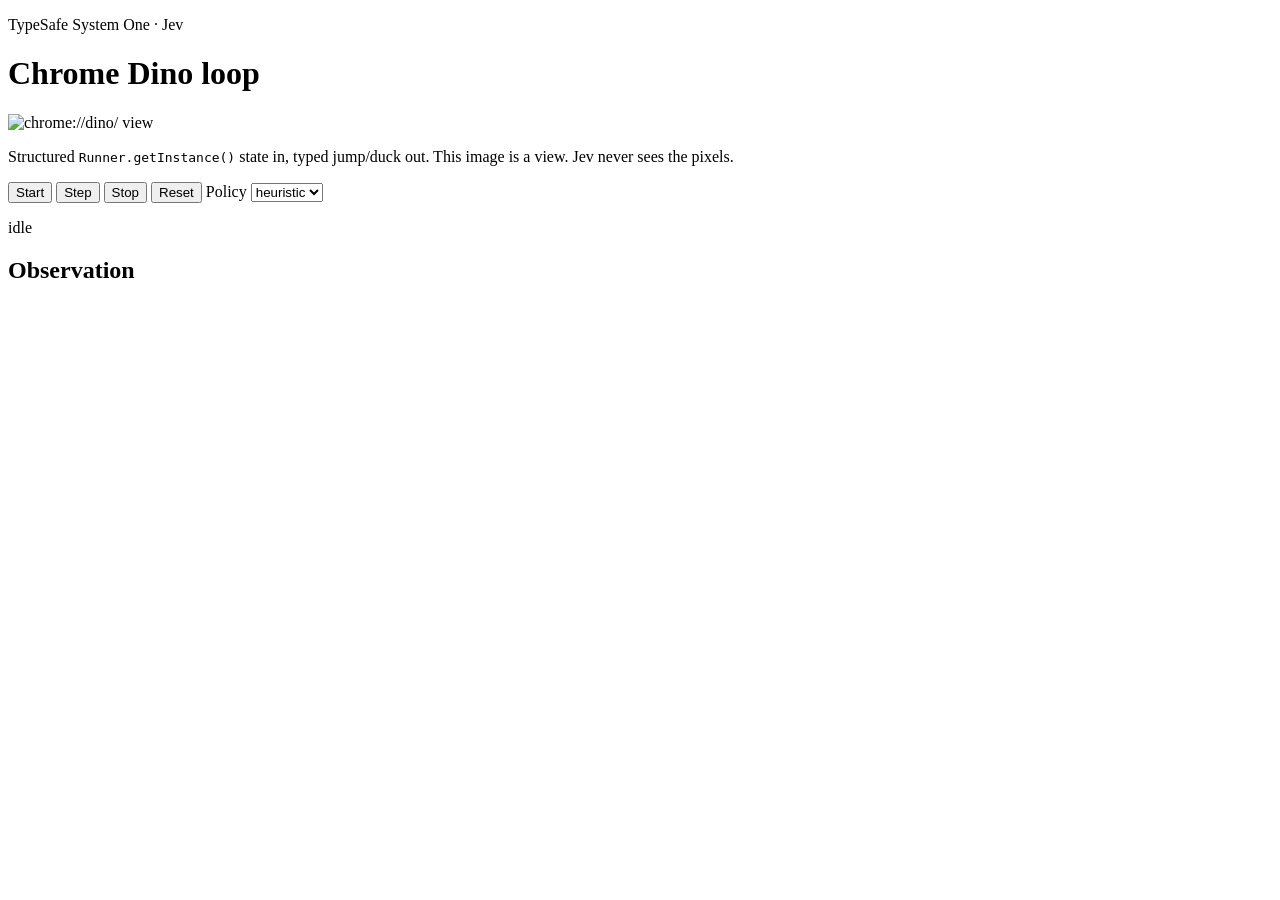
==== dino_jev/static/index.html @ 0831cf2d "Add a Jev loop for chrome://dino/. Drive the internat runner from Runner.getInstance() structured st" ====
<!DOCTYPE html>
<html lang="en">
  <head>
    <meta charset="utf-8" />
    <meta name="viewport" content="width=device-width, initial-scale=1" />
    <title>Dino-Jev</title>
    <link rel="stylesheet" href="/style.css" />
  </head>
  <body>
    <header class="top">
      <div>
        <p class="kicker">TypeSafe System One · Jev</p>
        <h1>Chrome Dino loop</h1>
      </div>
      <div class="hud-strip" id="hud"></div>
    </header>
    <main>
      <section class="arena-pane">
        <img id="frame" alt="chrome://dino/ view" />
        <p class="caption">
          Structured <code>Runner.getInstance()</code> state in, typed jump/duck
          out. This image is a view. Jev never sees the pixels.
        </p>
      </section>
      <aside class="panel">
        <div class="controls">
          <button id="start">Start</button>
          <button id="step" class="ghost">Step</button>
          <button id="stop" class="ghost">Stop</button>
          <button id="reset" class="ghost">Reset</button>
          <label>
            Policy
            <select id="policy">
              <option value="heuristic">heuristic</option>
              <option value="jev">jev</option>
            </select>
          </label>
        </div>
        <p class="status" id="status">idle</p>
        <div id="intent"></div>
        <div id="probs"></div>
        <h2>Observation</h2>
        <pre id="state"></pre>
      </aside>
    </main>
    <script src="/app.js"></script>
  </body>
</html>
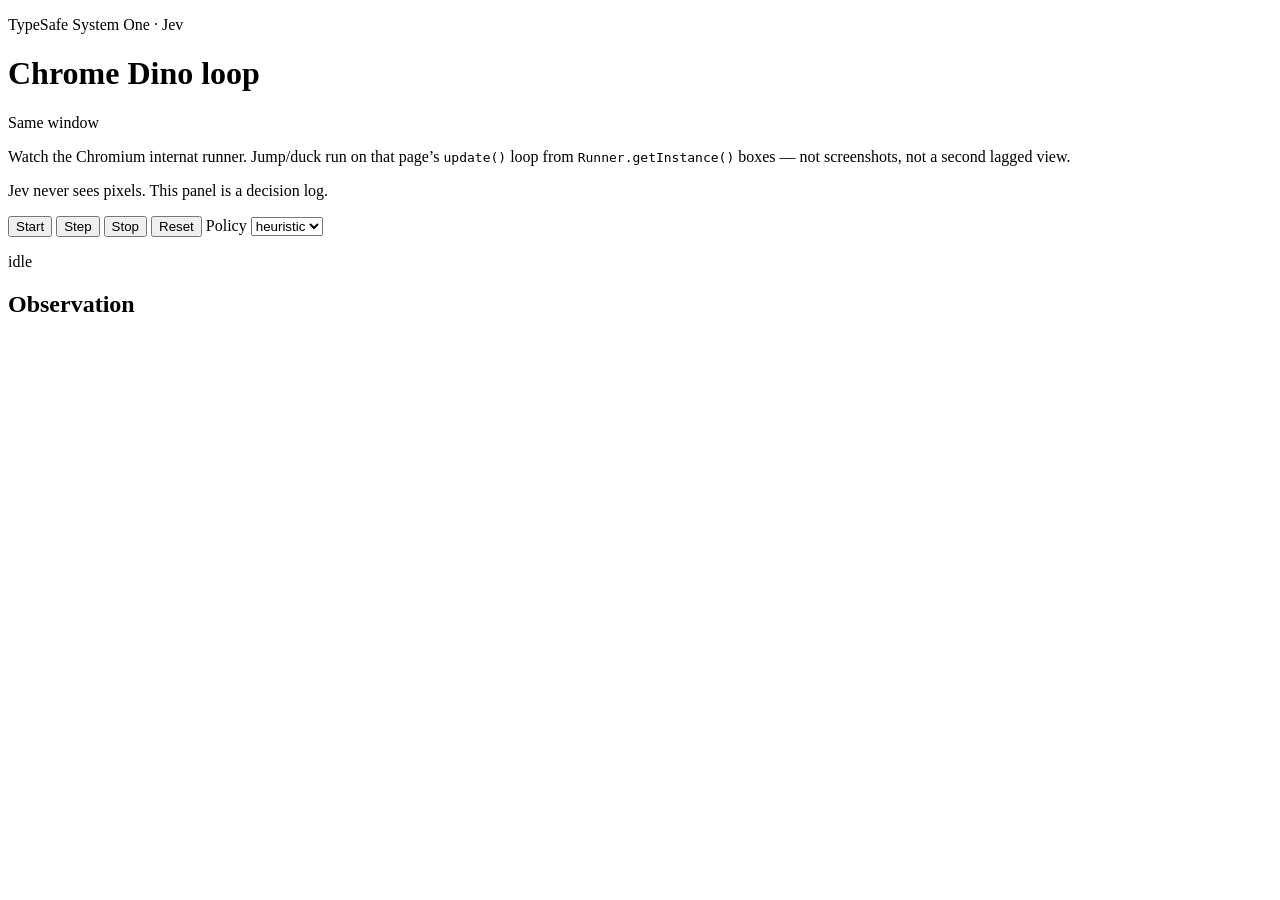
==== commit da3c645c: "Run Dino jumps on internat’s 60fps loop; drop the screenshot HUD. The inspector was polling PNG scre" ====
--- a/dino_jev/static/index.html
+++ b/dino_jev/static/index.html
@@ -16,10 +16,16 @@
     </header>
     <main>
       <section class="arena-pane">
-        <img id="frame" alt="chrome://dino/ view" />
+        <div class="live-note">
+          <p class="live-kicker">Same window</p>
+          <p>
+            Watch the Chromium internat runner. Jump/duck run on that page’s
+            <code>update()</code> loop from <code>Runner.getInstance()</code>
+            boxes — not screenshots, not a second lagged view.
+          </p>
+        </div>
         <p class="caption">
-          Structured <code>Runner.getInstance()</code> state in, typed jump/duck
-          out. This image is a view. Jev never sees the pixels.
+          Jev never sees pixels. This panel is a decision log.
         </p>
       </section>
       <aside class="panel">
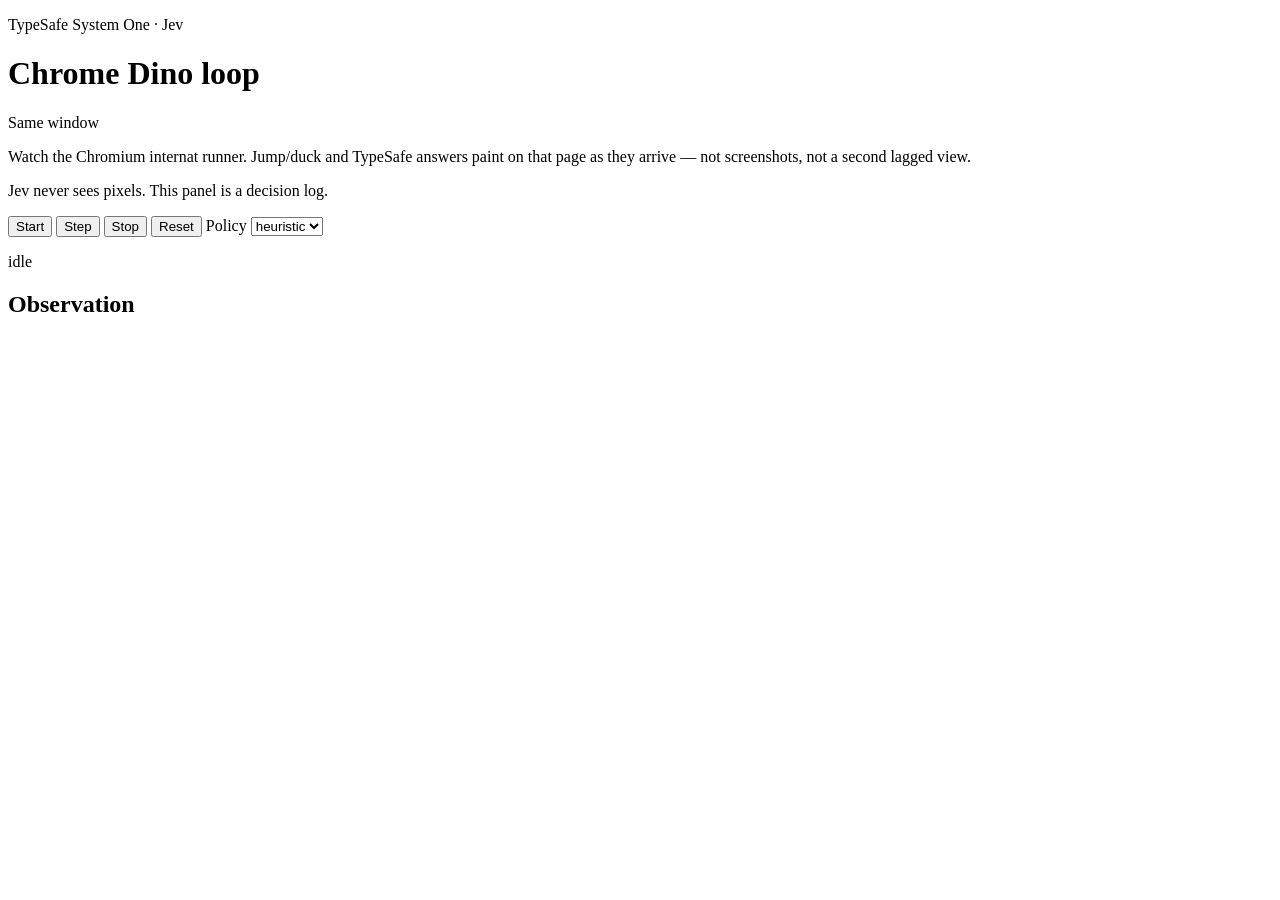
==== commit a74562b5: "Paint live TypeSafe answers on the internat HUD. Each Jev (or heuristic) reply overlays chrome://din" ====
--- a/dino_jev/static/index.html
+++ b/dino_jev/static/index.html
@@ -19,9 +19,9 @@
         <div class="live-note">
           <p class="live-kicker">Same window</p>
           <p>
-            Watch the Chromium internat runner. Jump/duck run on that page’s
-            <code>update()</code> loop from <code>Runner.getInstance()</code>
-            boxes — not screenshots, not a second lagged view.
+            Watch the Chromium internat runner. Jump/duck and TypeSafe answers
+            paint on that page as they arrive — not screenshots, not a second
+            lagged view.
           </p>
         </div>
         <p class="caption">
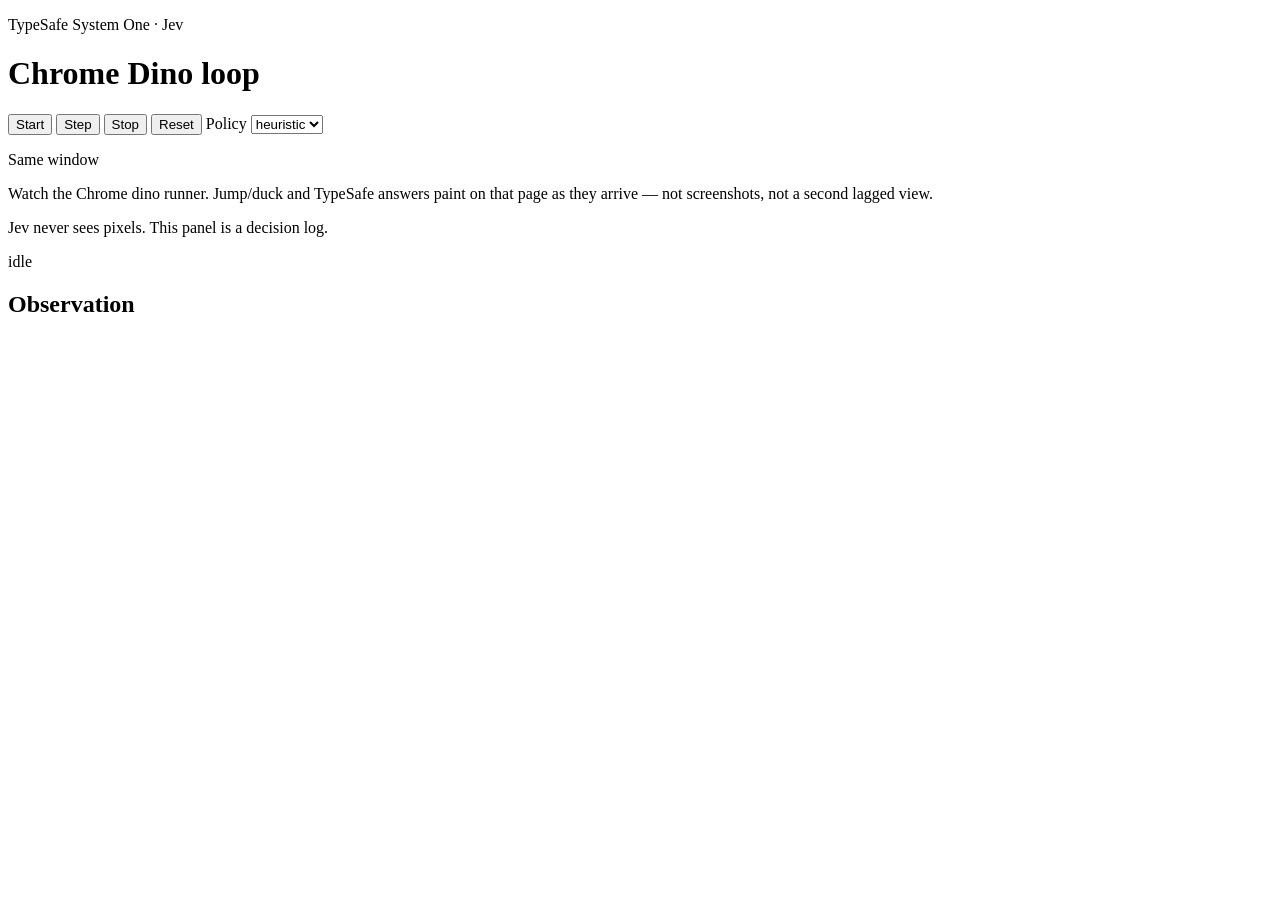
==== commit 0d2d9b99: "Arm Jev jumps on the runner and time presses from live gap. TypeSafe only arms jump/duck; the 60fps " ====
--- a/dino_jev/static/index.html
+++ b/dino_jev/static/index.html
@@ -16,20 +16,7 @@
     </header>
     <main>
       <section class="arena-pane">
-        <div class="live-note">
-          <p class="live-kicker">Same window</p>
-          <p>
-            Watch the Chromium internat runner. Jump/duck and TypeSafe answers
-            paint on that page as they arrive — not screenshots, not a second
-            lagged view.
-          </p>
-        </div>
-        <p class="caption">
-          Jev never sees pixels. This panel is a decision log.
-        </p>
-      </section>
-      <aside class="panel">
-        <div class="controls">
+        <div class="controls display-controls">
           <button id="start">Start</button>
           <button id="step" class="ghost">Step</button>
           <button id="stop" class="ghost">Stop</button>
@@ -42,6 +29,19 @@
             </select>
           </label>
         </div>
+        <div class="live-note">
+          <p class="live-kicker">Same window</p>
+          <p>
+            Watch the Chrome dino runner. Jump/duck and TypeSafe answers
+            paint on that page as they arrive — not screenshots, not a second
+            lagged view.
+          </p>
+        </div>
+        <p class="caption">
+          Jev never sees pixels. This panel is a decision log.
+        </p>
+      </section>
+      <aside class="panel">
         <p class="status" id="status">idle</p>
         <div id="intent"></div>
         <div id="probs"></div>
